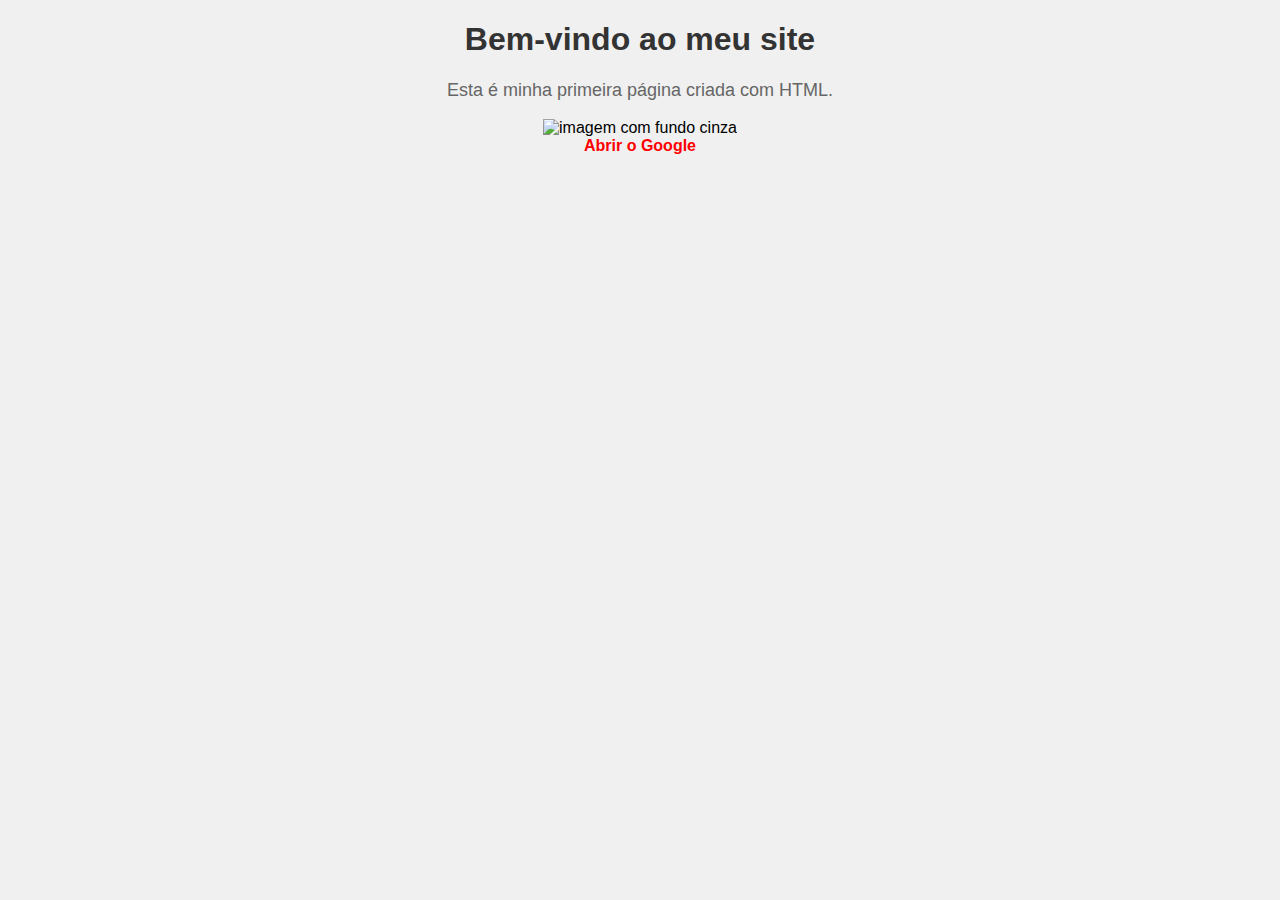
==== index.html @ 45e2f0ef "inicio do css" ====
<!DOCTYPE html>
<html lang="en">
<head>
    <meta charset="UTF-8">
    <meta name="viewport" content="width=device-width, initial-scale=1.0">
    <title>html</title>

    <link rel="stylesheet" href="style.css">

</head>
<body>
    <h1>Bem-vindo ao meu site</h1>

    <p>Esta é minha primeira página criada com HTML.</p>

    <img src="https://placehold.co/600x400/png" alt="imagem com fundo cinza">

    <a href="http://www.google.com.br/" target="_blank">Abrir o Google</a>
    
</body>
</html>
---- style.css ----
body {
    background-color: #f0f0f0;
    font-family: Arial, sans-serif;
    text-align: center;
}
h1{
    color: #333;
}

p {
    color: #666;
    font-size: 18px;
}

a {
    display: block;
    color: red  ;
    text-decoration: none;
    font-weight: 700;
}

a:hover {
    color: blue;
}
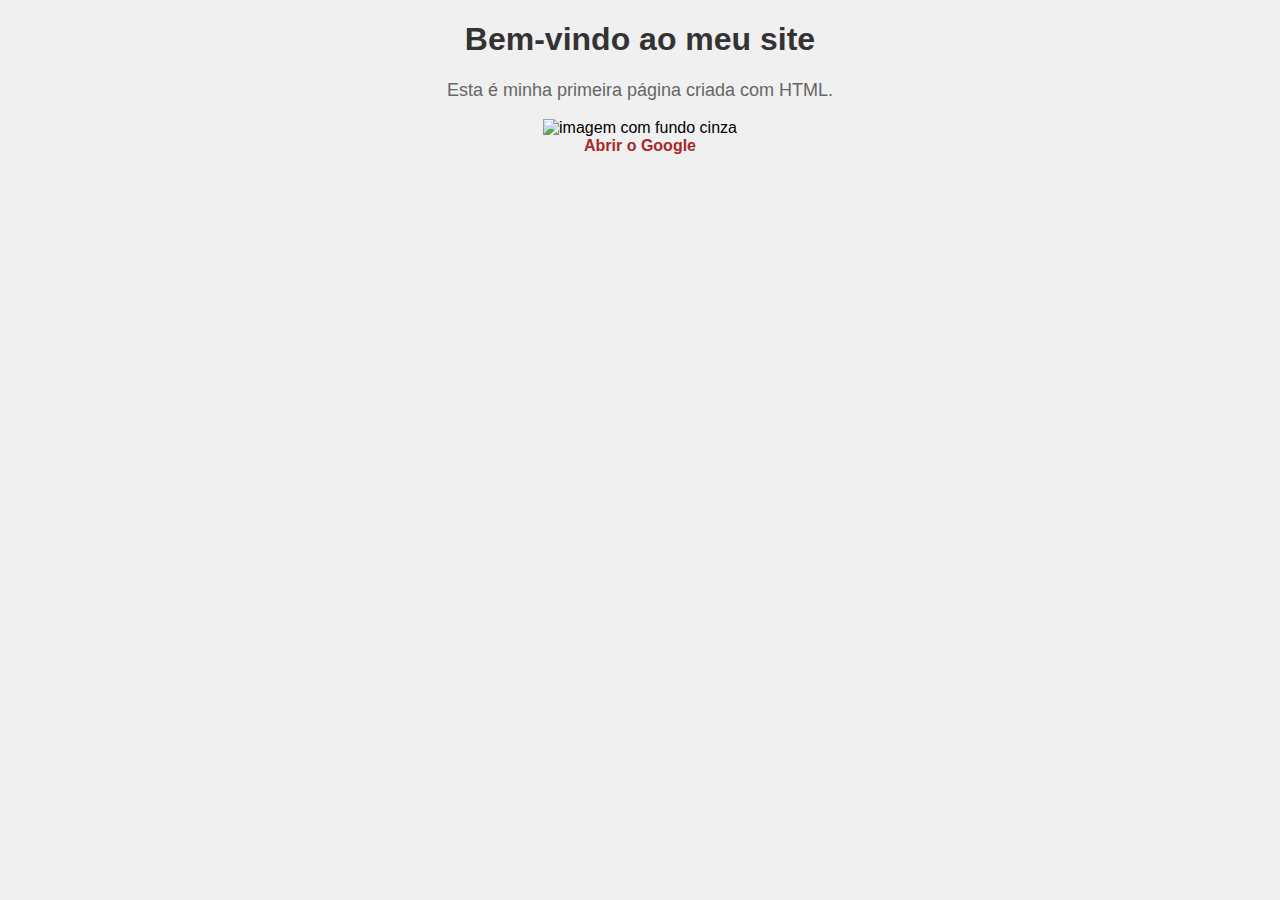
==== commit fe27ecf6: "aplicando transição" ====
--- a/index.html
+++ b/index.html
@@ -3,7 +3,7 @@
 <head>
     <meta charset="UTF-8">
     <meta name="viewport" content="width=device-width, initial-scale=1.0">
-    <title>html</title>
+    <title>html e css</title>
 
     <link rel="stylesheet" href="style.css">
 
--- a/style.css
+++ b/style.css
@@ -14,11 +14,13 @@
 
 a {
     display: block;
-    color: red  ;
+    color: brown  ;
     text-decoration: none;
     font-weight: 700;
 }
 
 a:hover {
     color: blue;
+    font-size:30px;
+    transition: 2s;
 }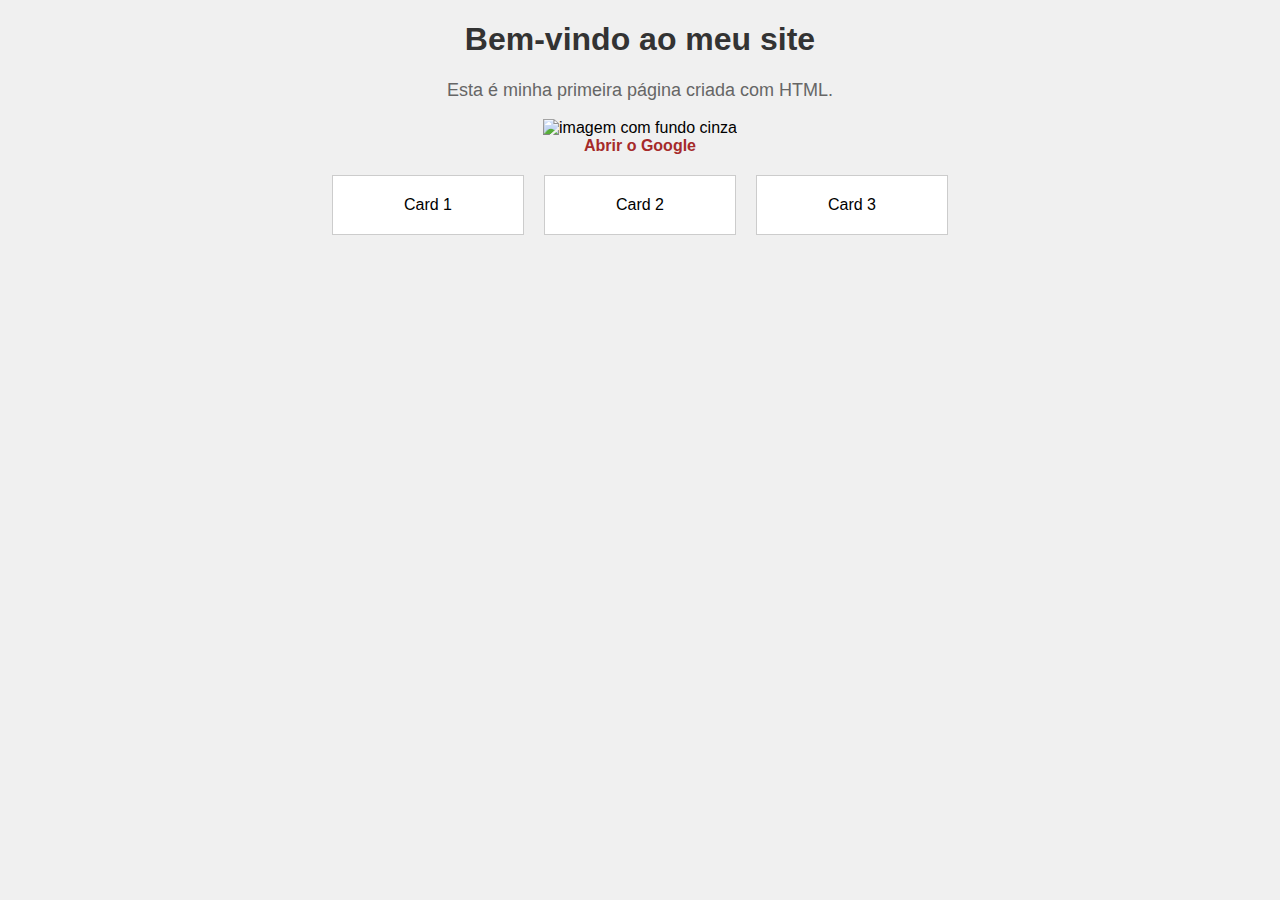
==== commit 84ec4102: "inicio do flexbox" ====
--- a/index.html
+++ b/index.html
@@ -6,6 +6,8 @@
     <title>html e css</title>
 
     <link rel="stylesheet" href="style.css">
+
+
 
 </head>
 <body>
@@ -17,5 +19,11 @@
 
     <a href="http://www.google.com.br/" target="_blank">Abrir o Google</a>
     
+    <!-- Flexbox -->
+    <div class="container">
+        <div id="card">Card 1</div>
+        <div id="card">Card 2</div>
+        <div id="card">Card 3</div>
+    </div>
 </body>
 </html>--- a/style.css
+++ b/style.css
@@ -23,4 +23,20 @@
     color: blue;
     font-size:30px;
     transition: 2s;
+}
+/* Flexbox - O (.) é usado devido ser uma "class" */
+.container {
+    display: flex;
+    justify-content: center;
+    gap: 20px;
+    margin-top: 20px;
+}
+/* Usando #, pois a tag é "id"*/
+#card{
+    background: white;
+    padding: 20px;
+    border: 1px solid #ccc;
+    width: 150px;
+    text-align: center;
+    box-shadow: 2px; 2px 10px rgba(0,0,0,0.1);
 }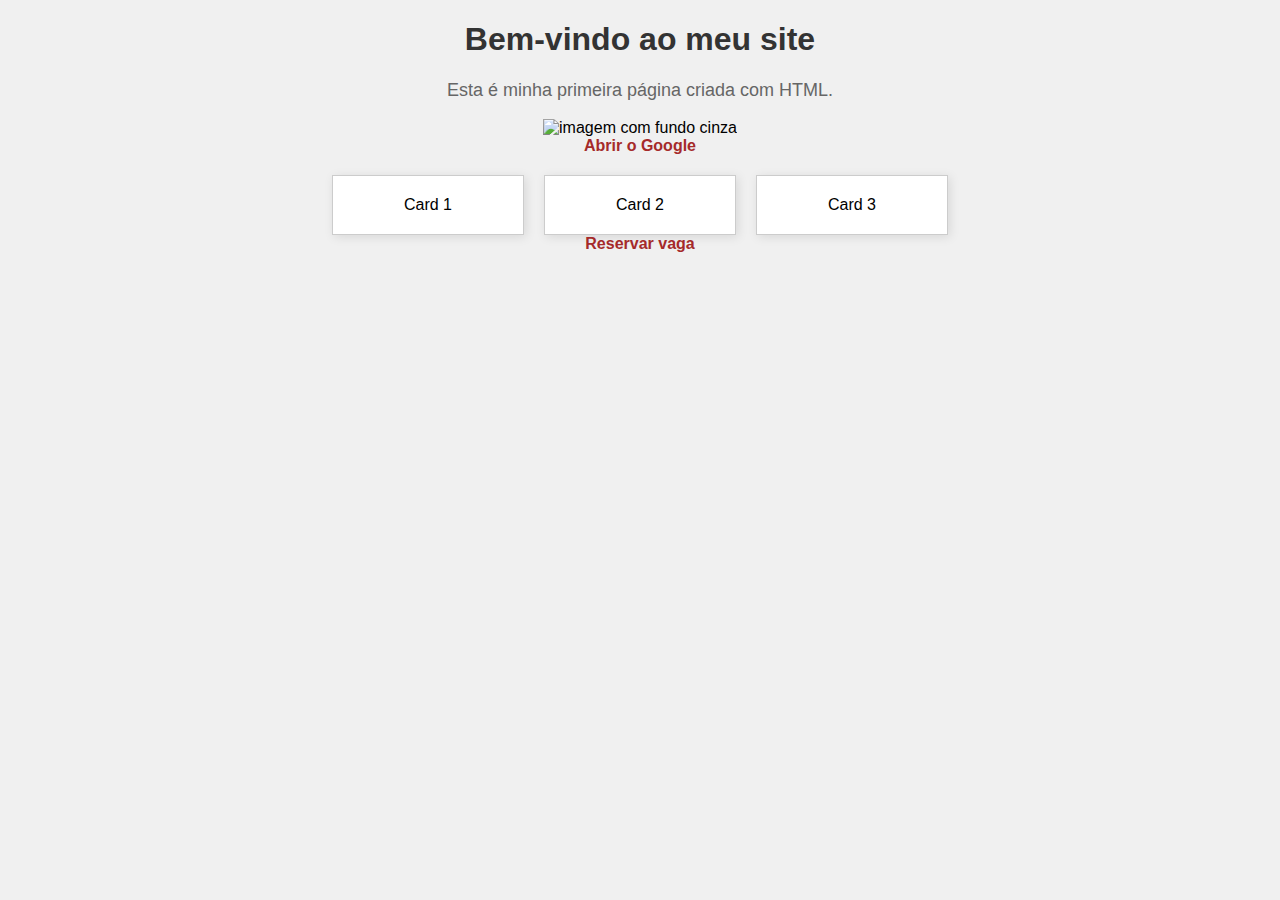
==== commit 1169e489: "navegando" ====
--- a/index.html
+++ b/index.html
@@ -25,5 +25,9 @@
         <div id="card">Card 2</div>
         <div id="card">Card 3</div>
     </div>
+    
+    <div>
+    <a class"reserva-vaga" href="/cadastro.html" target="_blank">Reservar vaga</a>
+    </div>
 </body>
 </html>--- a/style.css
+++ b/style.css
@@ -38,5 +38,34 @@
     border: 1px solid #ccc;
     width: 150px;
     text-align: center;
-    box-shadow: 2px; 2px 10px rgba(0,0,0,0.1);
+    box-shadow: 2px 2px 10px rgba(0,0,0,0.1);
+}
+/* Media Query */
+@media (max-width: 600px) {
+    .container {
+        flex-direction: column;
+        align-items: center;
+    }
+    #card {
+        width: 80%;
+    }
+    img {
+        width: 98%;
+    }
+
+    div > a {
+        display: inline-block;
+        margin-top: 20px;
+        padding: 12px 20px;
+        background-color: #ff5733;
+        color: #ffffff;
+        font-size: 18px;
+        font-weight: bold;
+        text-align: center;
+        text-decoration: none;
+        border-radius: 8px;
+        transition: 0.3s ease-in-out;
+        box-shadow: 0px 4px 6px rgba(0,0,0,0.2);
+    }
+
 }